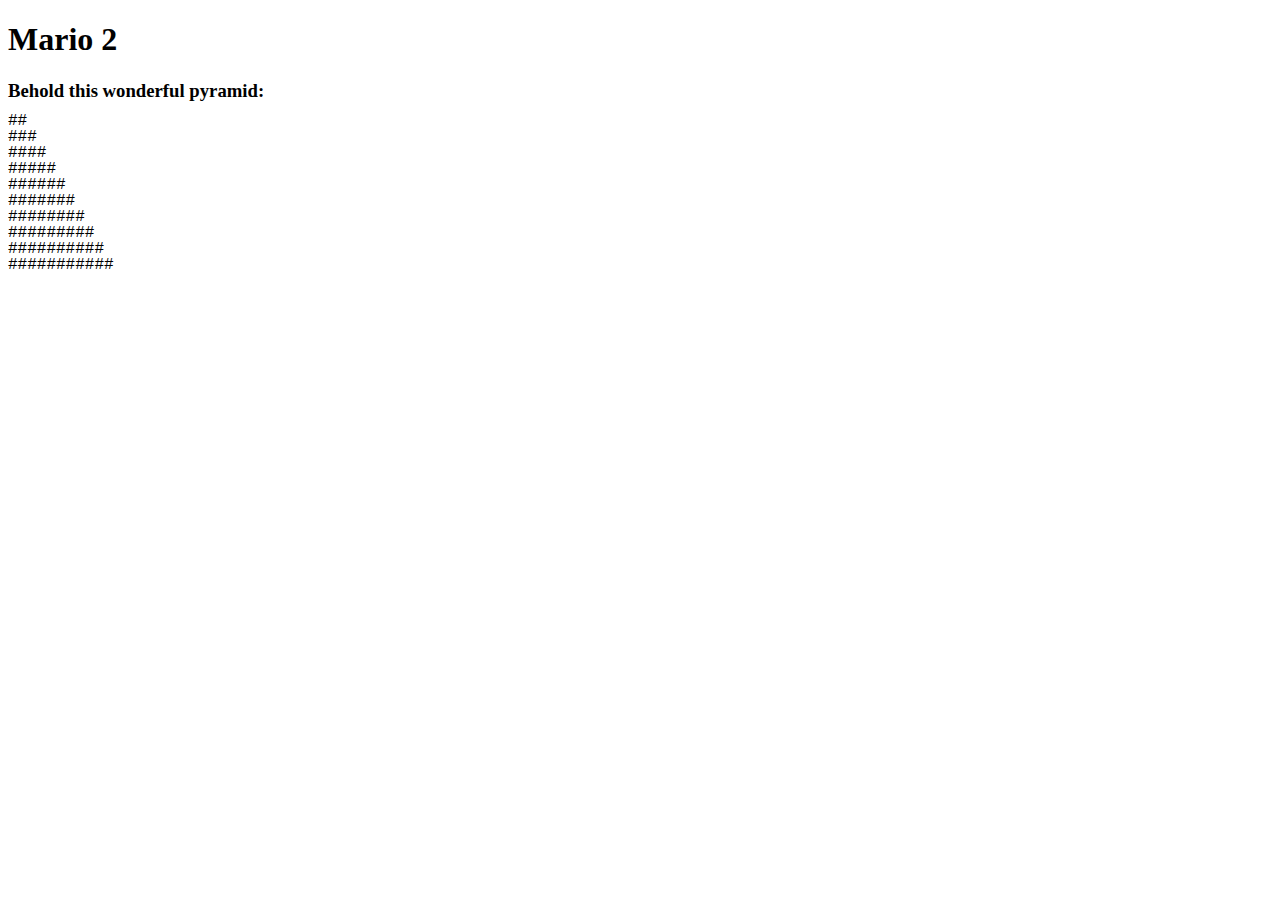
==== mario.html @ 4830ff50 "html pyramid" ====
<!DOCTYPE html>
<html>
<head>
    <style>
        #pyramid {
            font-family: "Courier New", monospace;
            line-height: 0;
        }
    </style>
</head>
<body>
<h1>Mario 2</h1>
<h3>Behold this wonderful pyramid:</h3>
<div id="pyramid">
    <!-- Our pyramid will go inside here -->
    <div id="construction">
        <p>Uh oh! the pyramid is still under construction.</p>
        <p>Check back again soon... our developers are hard at work as we speak!</p>
    </div>
</div>
</body>
<script src="mario.js"></script>
</html>
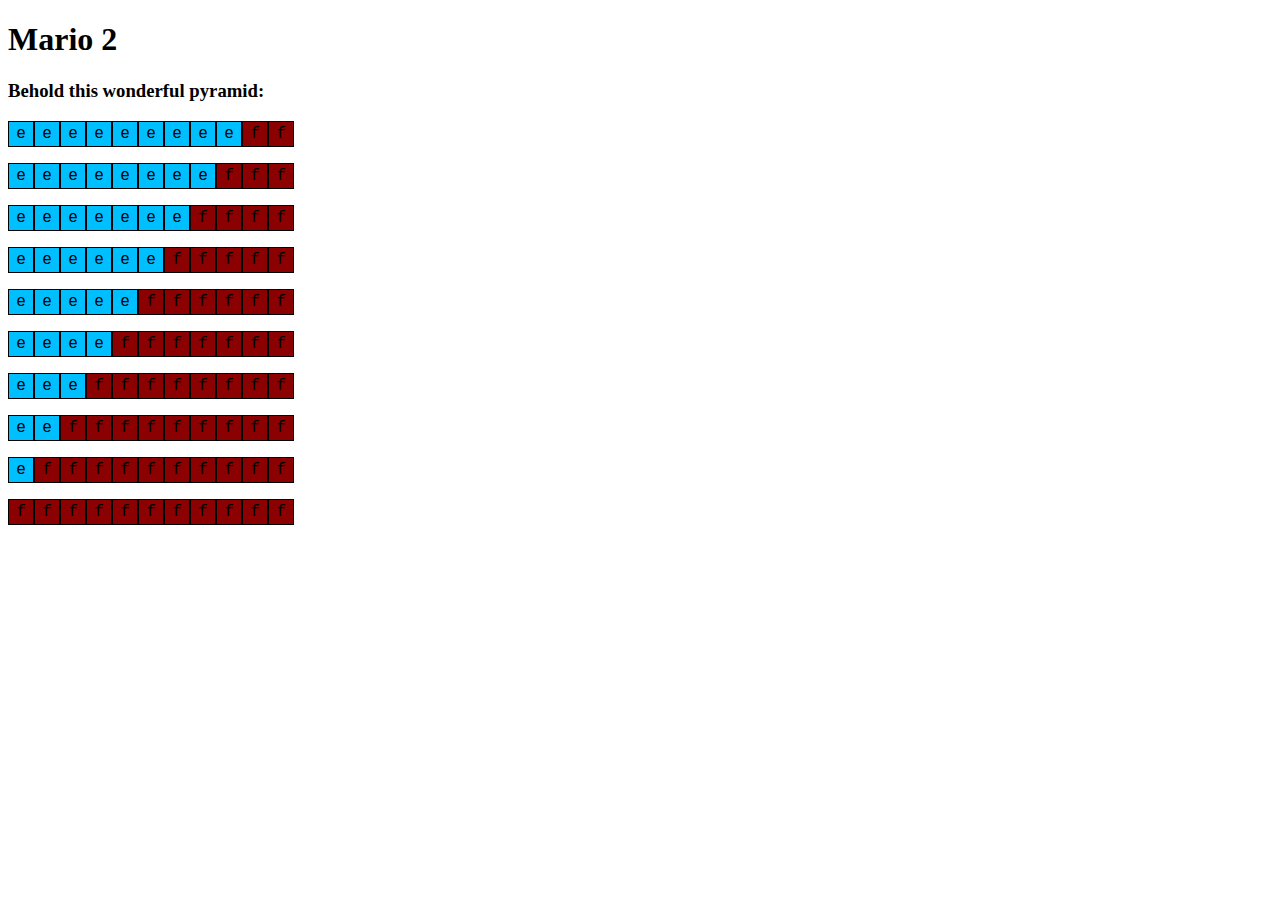
==== commit 23c4cacf: "CSS fun" ====
--- a/mario.html
+++ b/mario.html
@@ -1,6 +1,7 @@
 <!DOCTYPE html>
 <html>
 <head>
+    <link rel="stylesheet" href="mario.css">
     <style>
         #pyramid {
             font-family: "Courier New", monospace;
--- a/mario.css
+++ b/mario.css
@@ -0,0 +1,20 @@
+p.square-span {
+    border-color: black;
+    border-width: 1px;
+    border-style: solid;
+    padding: 2px;
+    margin: 2px;
+    width: 20px;
+    height: 20px;
+    display: table-cell;
+    text-align: center;
+    vertical-align: middle;
+}
+
+p.empty-span {
+    background-color: deepskyblue;
+
+}
+p.filled-span {
+    background-color: darkred;
+}